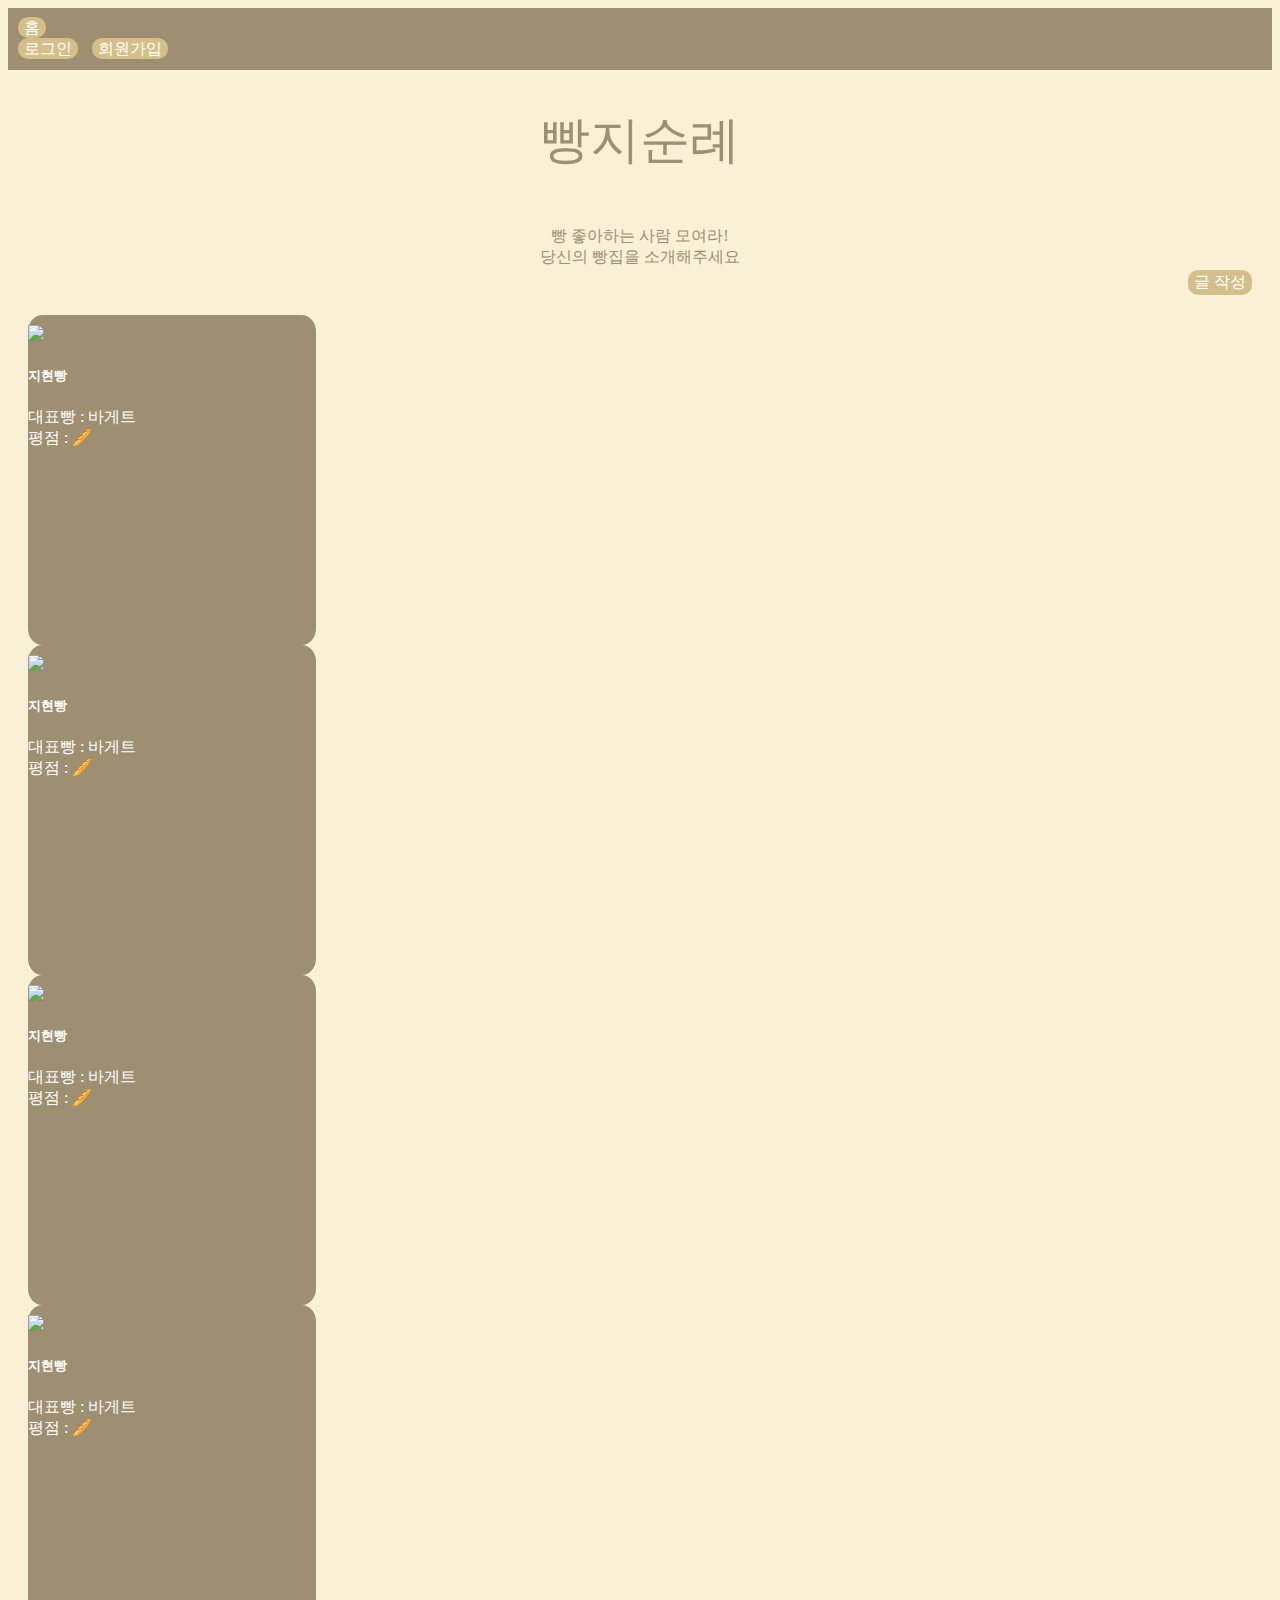
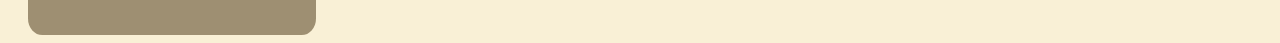
==== templates/index.html @ 7cd0d13b "Merge branch 'main' into detailpage" ====
<!DOCTYPE html>
<html lang="ko">

<head>
  <meta charset="UTF-8">
  <meta http-equiv="X-UA-Compatible" content="IE=edge">
  <meta name="viewport" content="width=device-width, initial-scale=1.0">
  <link href="https://cdn.jsdelivr.net/npm/bootstrap@5.0.2/dist/css/bootstrap.min.css" rel="stylesheet"
    integrity="sha384-EVSTQN3/azprG1Anm3QDgpJLIm9Nao0Yz1ztcQTwFspd3yD65VohhpuuCOmLASjC" crossorigin="anonymous">
  <script src="https://ajax.googleapis.com/ajax/libs/jquery/3.5.1/jquery.min.js"></script>
  <script src="https://cdn.jsdelivr.net/npm/bootstrap@5.0.2/dist/js/bootstrap.bundle.min.js"
    integrity="sha384-MrcW6ZMFYlzcLA8Nl+NtUVF0sA7MsXsP1UyJoMp4YLEuNSfAP+JcXn/tWtIaxVXM"
    crossorigin="anonymous"></script>
  <script src="https://kit.fontawesome.com/ebc43d64e6.js" crossorigin="anonymous"></script>
  <link rel="stylesheet" href="/static/index.css">
  <title>빵지순례</title>
  <script>
    $(document).ready(function () {
      mainPage()
    });
    function mainPage() {
      // $('#card_box').empty()
      $.ajax({
        type: "GET",
        url: "/showmain",
        data: {},
        success: function (response) {
          let rows = response['msg']
          for (let i = 0; i < rows.length; i++) {
            let best_bread = rows[i].best
            let title = rows[i].title
            let image = rows[i].image
            let star = rows[i].star
            let articles_pk = rows[i].articles_pk
            let star_image = '🥖'.repeat()

            let temp_html = `
            <div class="card card_"
              style="width: 18rem; height: 20rem; padding-top: 10px; margin-right: 40px; background-color:#9E8F72; color: white; border-radius: 5%;"
              onclick="go_detailpage(${articles_pk})" type="button">
              <img src="${image}" class="card-img-top" width="200px" height="180px"
                style="border-radius: 5%;">
              <div class="card-body">
                <h5 class="card-title">${title}</h5>
                <p class="card-text" style="text-align: left;">대표빵 : ${best_bread}<br>
                  평점 : ${star_image}</p>
              </div>
            </div>`
            $('#card_box').append(temp_html)
          }
        }
      });
    }
    function go_detailpage(articles_pk) {
      location.href = '/detail' + articles_pk
    }

    function go_signup() {
      window.location.href = '/signup'
    }

    function go_login() {
      window.location.href = '/login'
    }
  </script>
</head>

<body>
  <div class="navbar">
    <a href="/" type="button"><i class="fa-solid fa-bread-slice"></i> 홈</a>
    <div>
      <a href="/login" type="button" style="margin-right: 10px;">로그인</a>
      <a href="/signup" type="button">회원가입</a>
    </div>

  </div>
  <div class="header">
    <header>
      <div class="logo">
        빵지순례
      </div>
      <div class="desc">
        <p>빵 좋아하는 사람 모여라!<br>당신의 빵집을 소개해주세요</p>
      </div>

    </header>
  </div>
  <div class="main">
    <div>
      <a type="button" class="create-btn" href="/create">글 작성</a>
    </div>

    <div class="cards">
      <div class="row row-cols-1 row-cols-md-4 g-4" id="card_box" style="justify-content: center; margin-left: 20px;">

        <div class="card card_"
          style="width: 18rem; height: 20rem; padding-top: 10px; margin-right: 40px; background-color:#9E8F72; color: white; border-radius: 5%;"
          onclick="detailpage()" type="button">
          <img src="https://cdn.newstnt.com/news/photo/202109/99158_95602_3011.png" class="card-img-top"
            style="border-radius: 5%;">
          <div class="card-body">
            <h5 class="card-title">지현빵</h5>
            <p class="card-text" style="text-align: left;">대표빵 : 바게트<br>
              평점 : 🥖</p>
          </div>
        </div>

        <div class="card card_"
          style="width: 18rem; height: 20rem; padding-top: 10px; margin-right: 40px; background-color:#9E8F72; color: white; border-radius: 5%;"
          onclick="detailpage()" type="button">
          <img src="https://cdn.newstnt.com/news/photo/202109/99158_95602_3011.png" class="card-img-top"
            style="border-radius: 5%;">
          <div class="card-body">
            <h5 class="card-title">지현빵</h5>
            <p class="card-text" style="text-align: left;">대표빵 : 바게트<br>
              평점 : 🥖</p>
          </div>
        </div>

        <div class="card card_"
          style="width: 18rem; height: 20rem; padding-top: 10px; margin-right: 40px; background-color:#9E8F72; color: white; border-radius: 5%;"
          onclick="detailpage()" type="button">
          <img src="https://cdn.newstnt.com/news/photo/202109/99158_95602_3011.png" class="card-img-top"
            style="border-radius: 5%;">
          <div class="card-body">
            <h5 class="card-title">지현빵</h5>
            <p class="card-text" style="text-align: left;">대표빵 : 바게트<br>
              평점 : 🥖</p>
          </div>
        </div>

        <div class="card card_"
          style="width: 18rem; height: 20rem; padding-top: 10px; margin-right: 40px; background-color:#9E8F72; color: white; border-radius: 5%;"
          onclick="detailpage()" type="button">
          <img src="https://cdn.newstnt.com/news/photo/202109/99158_95602_3011.png" class="card-img-top"
            style="border-radius: 5%;">
          <div class="card-body">
            <h5 class="card-title">지현빵</h5>
            <p class="card-text" style="text-align: left;">대표빵 : 바게트<br>
              평점 : 🥖</p>
          </div>
        </div>

      </div>
    </div>

  </div>
</body>

</html>
---- static/index.css ----
body {
  background-color: #F9F0D6;
}
.navbar {
  background-color: #9E8F72;
  padding: 10px 10px 10px 10px;
}
.header {
  width: 100%;
  height: 200px;
  text-align: center;
  color: #9E8F72;

} 
.logo {
  font-size: 50px;
  height: 140px;
  display: flex;
  justify-content: center;
  align-items: center;
}
.main {
  display: flex;
  flex-direction: column;
  justify-content: center;
}
.create-btn {
  float: right;
  margin: 0px 20px 20px 10px;
}
a {
  background-color: #D4BF8A;
  color: white;
  text-decoration: none;
  border-radius: 10px;
  padding: 2px 6px 2px 6px;
}
a:hover {
  color: #8b7b5b;
  border: 2px solid #8b7b5b;
  padding: 1px 5px 1px 5px;
}
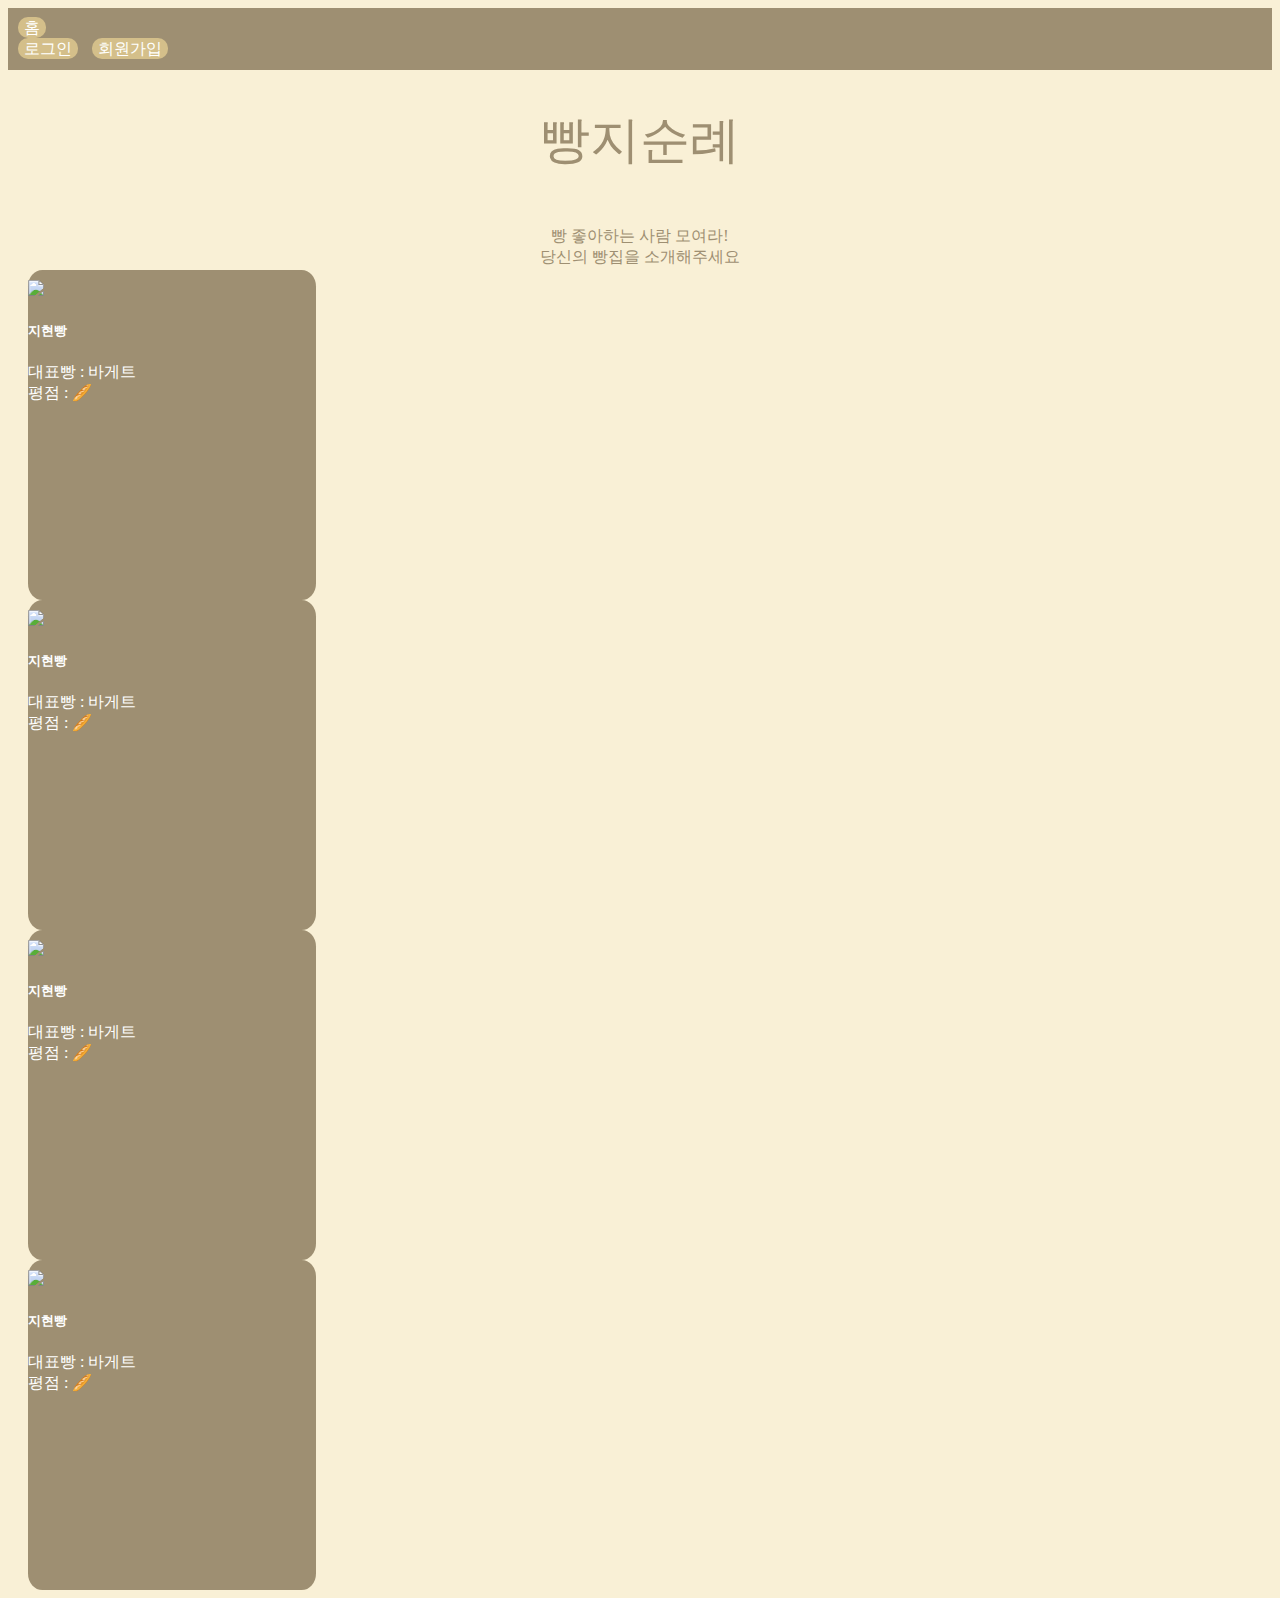
==== commit 9ed010b4: "글작성 css, 회원가입 오류 수정" ====
--- a/templates/index.html
+++ b/templates/index.html
@@ -1,6 +1,5 @@
 <!DOCTYPE html>
 <html lang="ko">
-
 <head>
   <meta charset="UTF-8">
   <meta http-equiv="X-UA-Compatible" content="IE=edge">
@@ -22,7 +21,7 @@
       // $('#card_box').empty()
       $.ajax({
         type: "GET",
-        url: "/showmain",
+        url: "/showbook",
         data: {},
         success: function (response) {
           let rows = response['msg']
@@ -38,7 +37,7 @@
             <div class="card card_"
               style="width: 18rem; height: 20rem; padding-top: 10px; margin-right: 40px; background-color:#9E8F72; color: white; border-radius: 5%;"
               onclick="go_detailpage(${articles_pk})" type="button">
-              <img src="${image}" class="card-img-top" width="200px" height="180px"
+              <img src="${image}" class="card-img-top"
                 style="border-radius: 5%;">
               <div class="card-body">
                 <h5 class="card-title">${title}</h5>
@@ -52,7 +51,7 @@
       });
     }
     function go_detailpage(articles_pk) {
-      location.href = '/detail' + articles_pk
+      location.href = '/detail/' + articles_pk
     }
 
     function go_signup() {
@@ -60,16 +59,17 @@
     }
 
     function go_login() {
-      window.location.href = '/login'
+      alert('로그인을 해주세요')
+      window.location.href = '/signin'
     }
   </script>
 </head>
 
 <body>
   <div class="navbar">
-    <a href="/" type="button"><i class="fa-solid fa-bread-slice"></i> 홈</a>
+    <a href="/index2" type="button"><i class="fa-solid fa-bread-slice"></i> 홈</a>
     <div>
-      <a href="/login" type="button" style="margin-right: 10px;">로그인</a>
+      <a href="/signin" type="button" style="margin-right: 10px;">로그인</a>
       <a href="/signup" type="button">회원가입</a>
     </div>
 
@@ -86,9 +86,6 @@
     </header>
   </div>
   <div class="main">
-    <div>
-      <a type="button" class="create-btn" href="/create">글 작성</a>
-    </div>
 
     <div class="cards">
       <div class="row row-cols-1 row-cols-md-4 g-4" id="card_box" style="justify-content: center; margin-left: 20px;">
@@ -147,4 +144,4 @@
   </div>
 </body>
 
-</html>+</html>
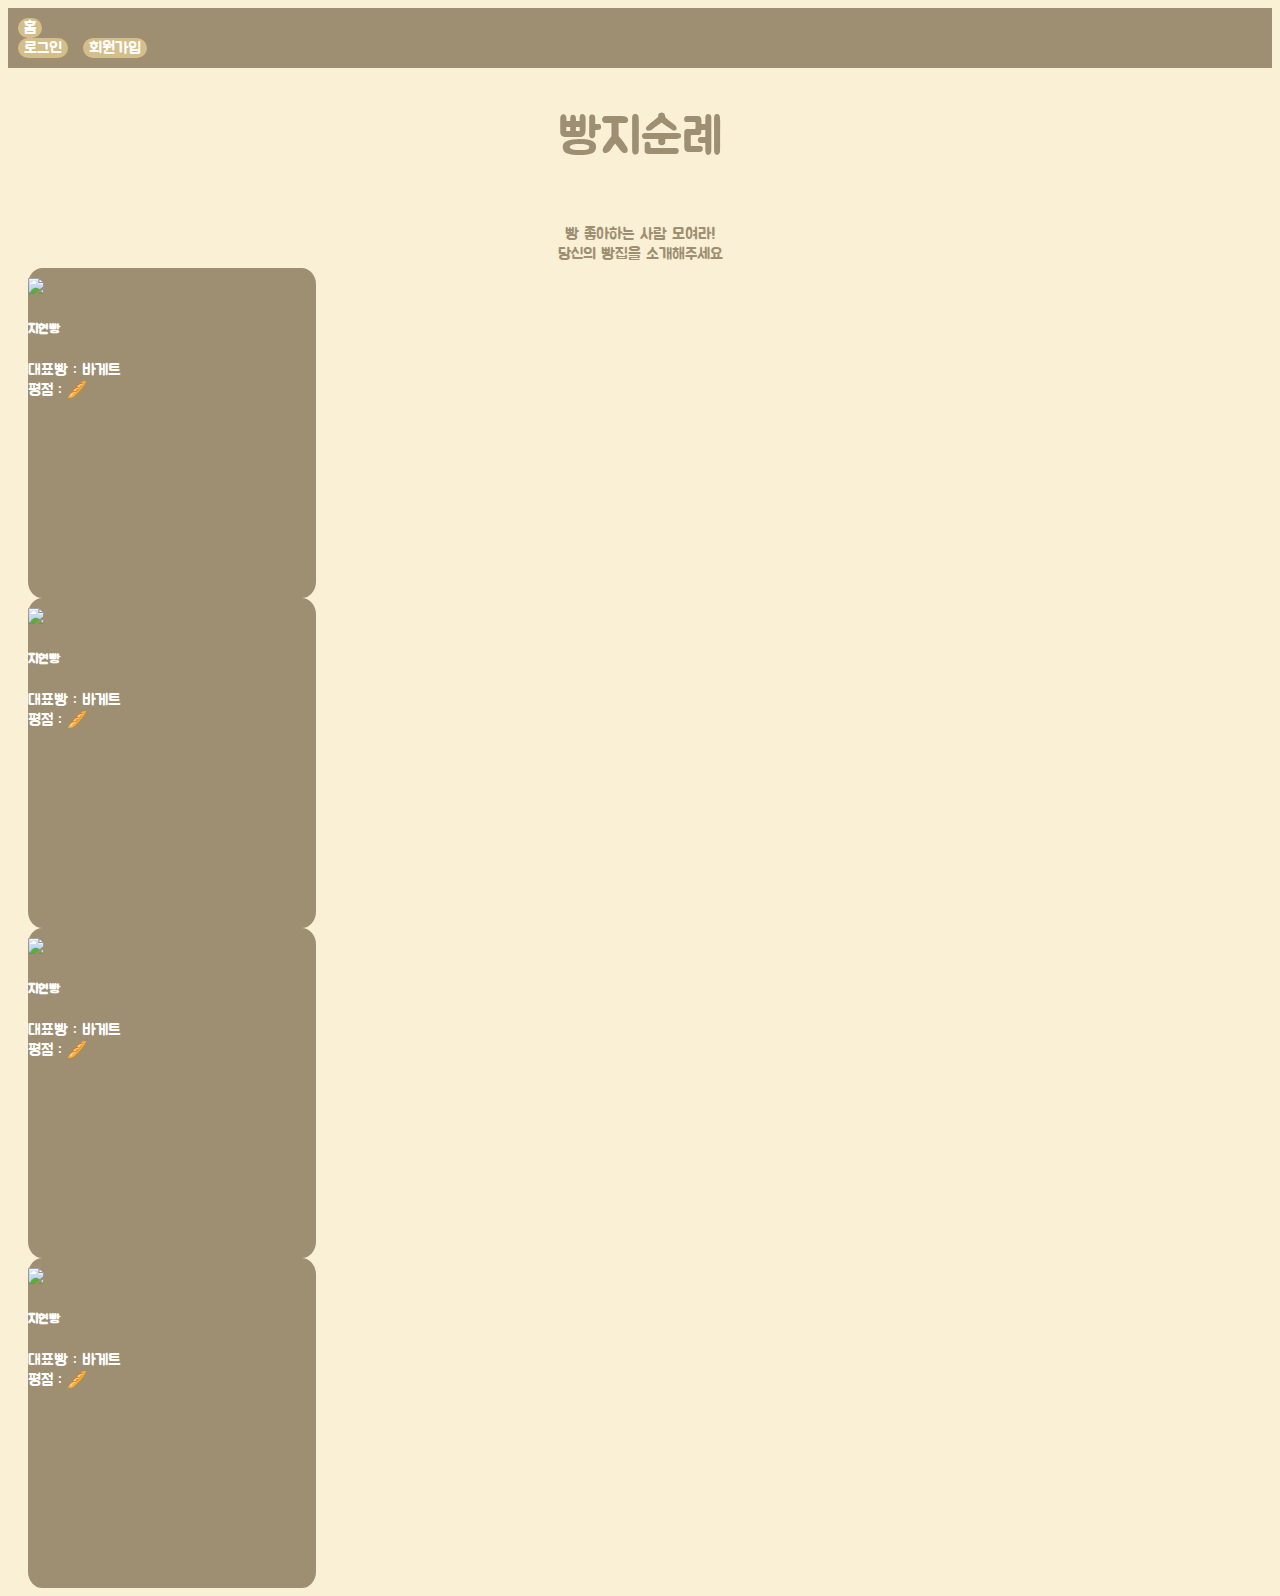
==== commit 79a20753: "Merge pull request #22 from jihyun-Yun42/hh" ====
--- a/templates/index.html
+++ b/templates/index.html
@@ -10,6 +10,7 @@
   <script src="https://cdn.jsdelivr.net/npm/bootstrap@5.0.2/dist/js/bootstrap.bundle.min.js"
     integrity="sha384-MrcW6ZMFYlzcLA8Nl+NtUVF0sA7MsXsP1UyJoMp4YLEuNSfAP+JcXn/tWtIaxVXM"
     crossorigin="anonymous"></script>
+    <link href="https://fonts.googleapis.com/css2?family=Jua&family=Nanum+Gothic+Coding&display=swap" rel="stylesheet">
   <script src="https://kit.fontawesome.com/ebc43d64e6.js" crossorigin="anonymous"></script>
   <link rel="stylesheet" href="/static/index.css">
   <title>빵지순례</title>
--- a/static/index.css
+++ b/static/index.css
@@ -1,3 +1,6 @@
+* {
+  font-family: 'Jua', sans-serif;
+}
 body {
   background-color: #F9F0D6;
 }
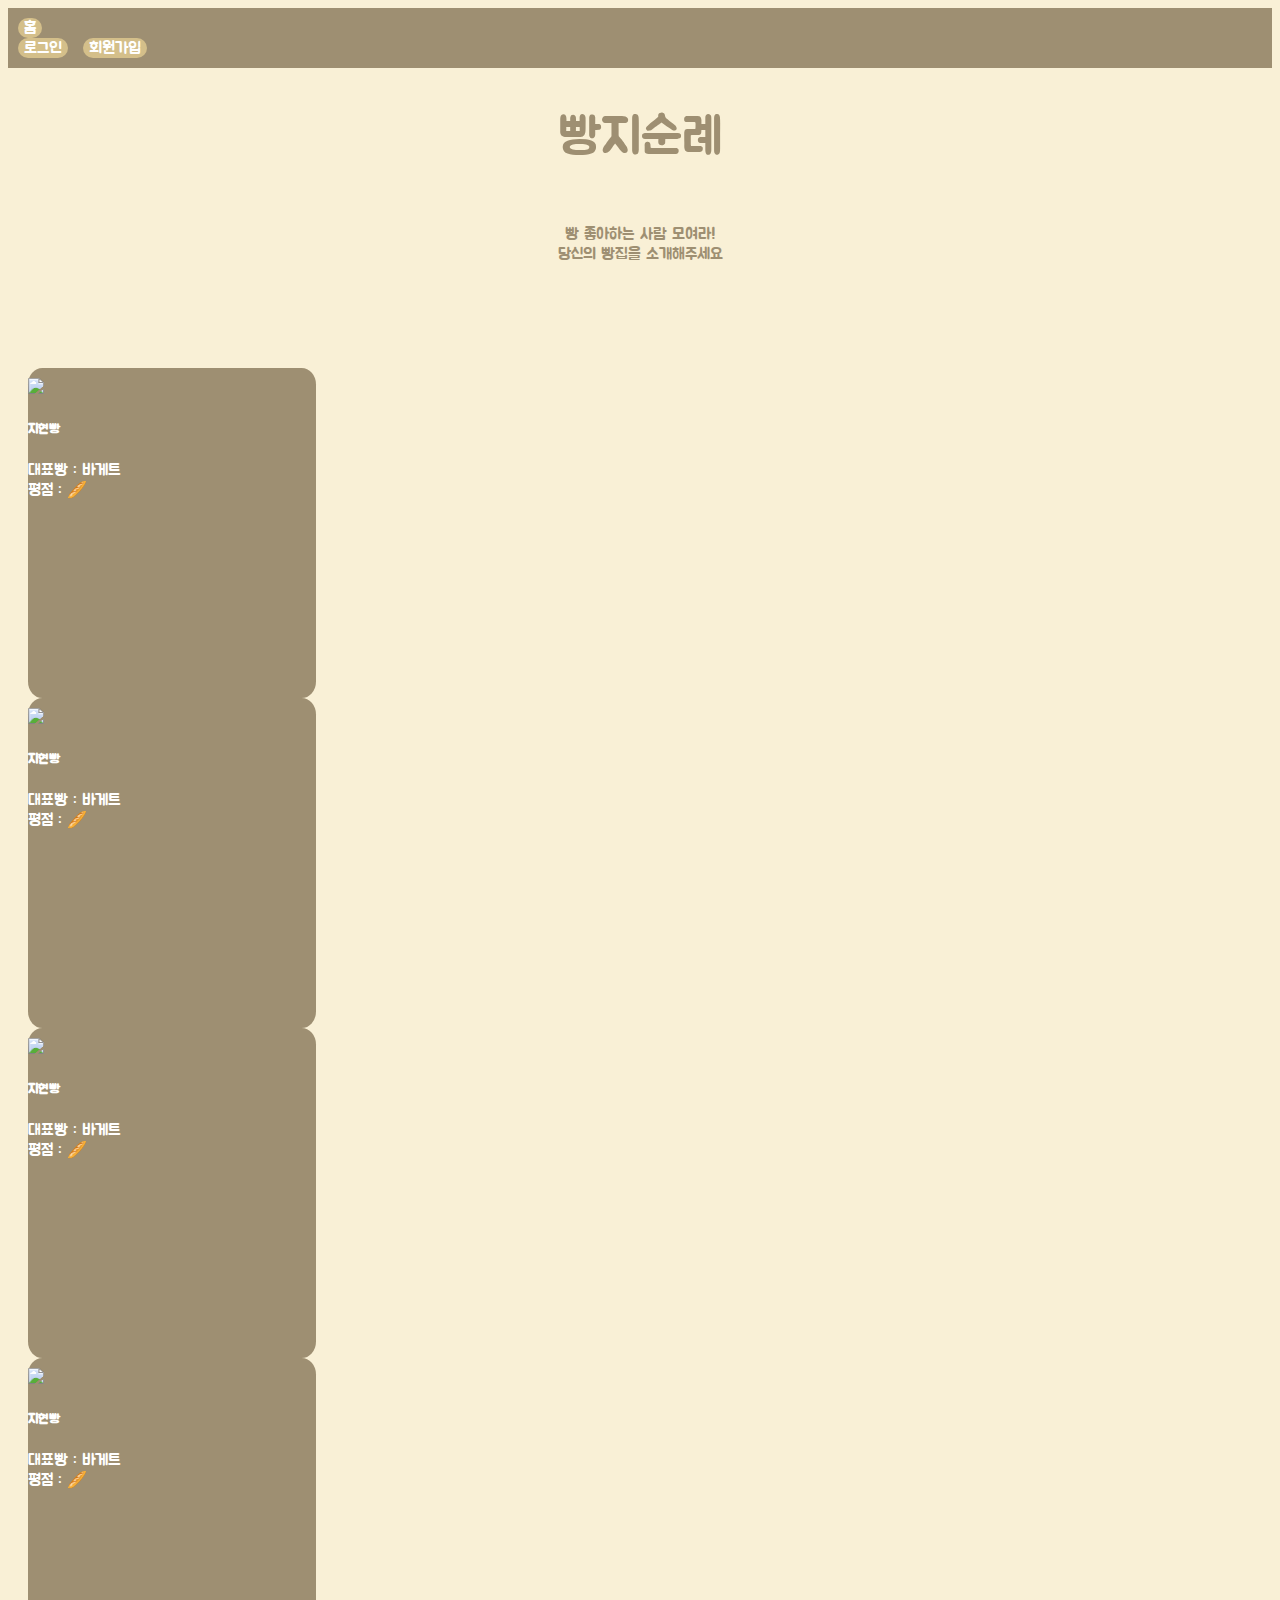
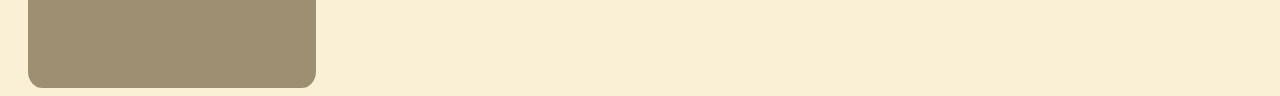
==== commit 6040a364: "진짜최종" ====
--- a/templates/index.html
+++ b/templates/index.html
@@ -80,7 +80,7 @@
       <div class="logo">
         빵지순례
       </div>
-      <div class="desc">
+      <div class="desc" style="margin-bottom: 40px;">
         <p>빵 좋아하는 사람 모여라!<br>당신의 빵집을 소개해주세요</p>
       </div>
 
--- a/static/index.css
+++ b/static/index.css
@@ -10,11 +10,15 @@
 }
 .header {
   width: 100%;
-  height: 200px;
+  height: 300px;
   text-align: center;
   color: #9E8F72;
 
 } 
+.desc {
+  height: 100px;
+  margin-bottom: 100px;
+}
 .logo {
   font-size: 50px;
   height: 140px;
